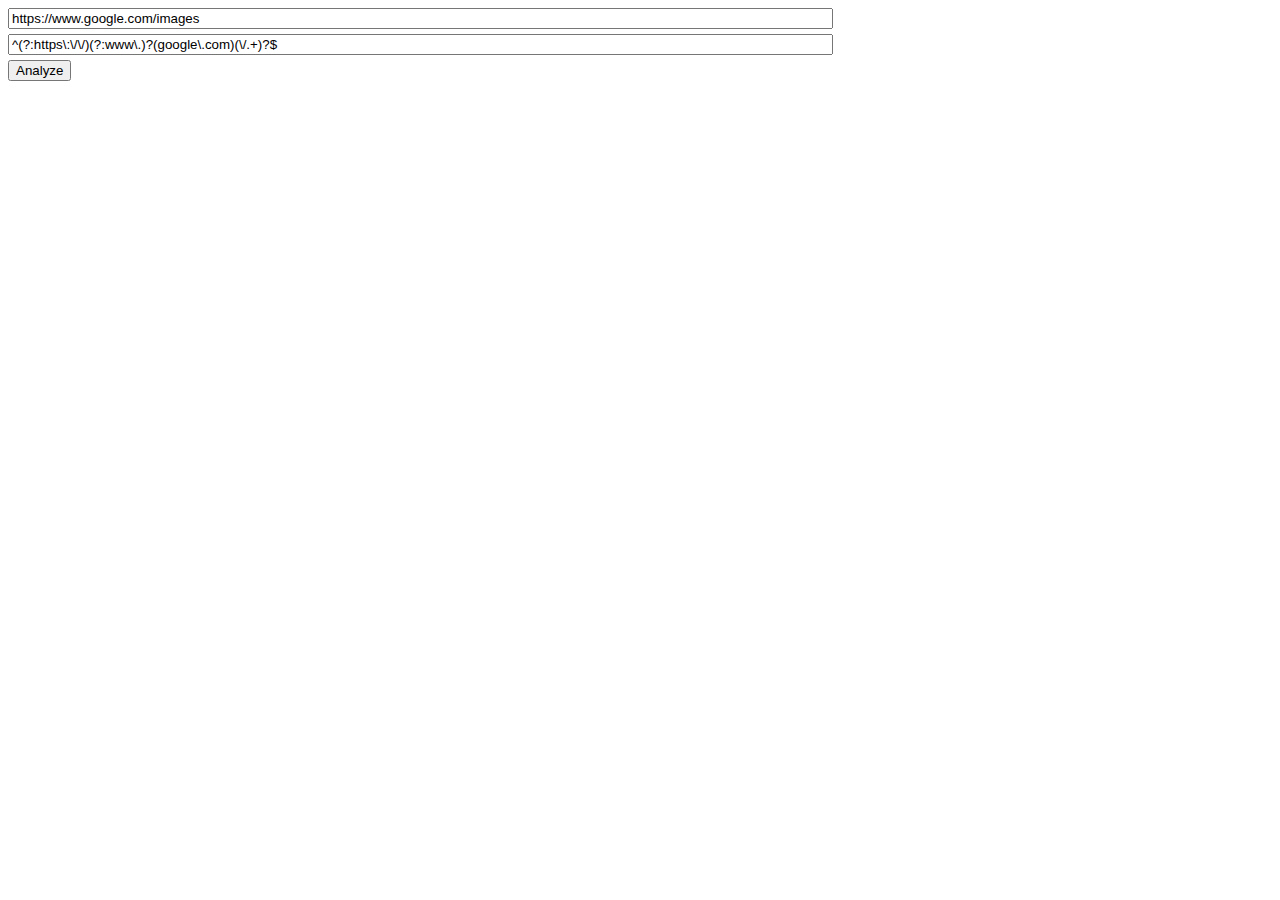
==== regex-demo.html @ 0d3036aa "Create regex-demo.html" ====
<html>
    <!--
        Accepts a string and regular expression as inputs
        Outputs the result array from running string.match(regex)
    -->
    <head>
        <meta charset="utf-8" />
        <script src="https://ajax.googleapis.com/ajax/libs/jquery/3.6.0/jquery.min.js"></script>
        <script>
            $( document ).ready(function() {
                $('#run').click(function(){
                    var value = $('#input').val();
                    try{
                        var regex = new RegExp($('#regex').val());
                    } catch(e) {
                        alert('Failed to parse regular expression.');
                        console.log(e);
                    }
                    var result = value.match(regex);
                    console.log('Regex match result:');
                    console.log(result);
                    var outputHTML = 'Matches: <ol start="0">';
                    for(var i=0;i<result.length; i++) {
                        outputHTML += '<li>'+result[i]+'</li>';
                    }
                    outputHTML += '</ol>';
                    $('#output').html(outputHTML);
                });
            });
        </script>
        <style>
            input {
                display: block;
                margin-bottom: 5px;
                max-width: 100%;
            }
            #output {
                margin-top: 10px;
            }
            ol {
                margin-top: 0;
            }
            li {
                margin-top: 3px;
            }
        </style>
    </head>
    <body>
        <input type="text" size="100" id="input" autocomplete="off"
            placeholder="Input value" 
            value="https://www.google.com/images"
        />
        <input type="text" size="100" id="regex" autocomplete="off"
            placeholder="Regex (no start or end '/')" 
            value="^(?:https\:\/\/)(?:www\.)?(google\.com)(\/.+)?$"
        />
        <button type="button" id="run">Analyze</button>
        <div id="output"></div>
    </body>
</html>
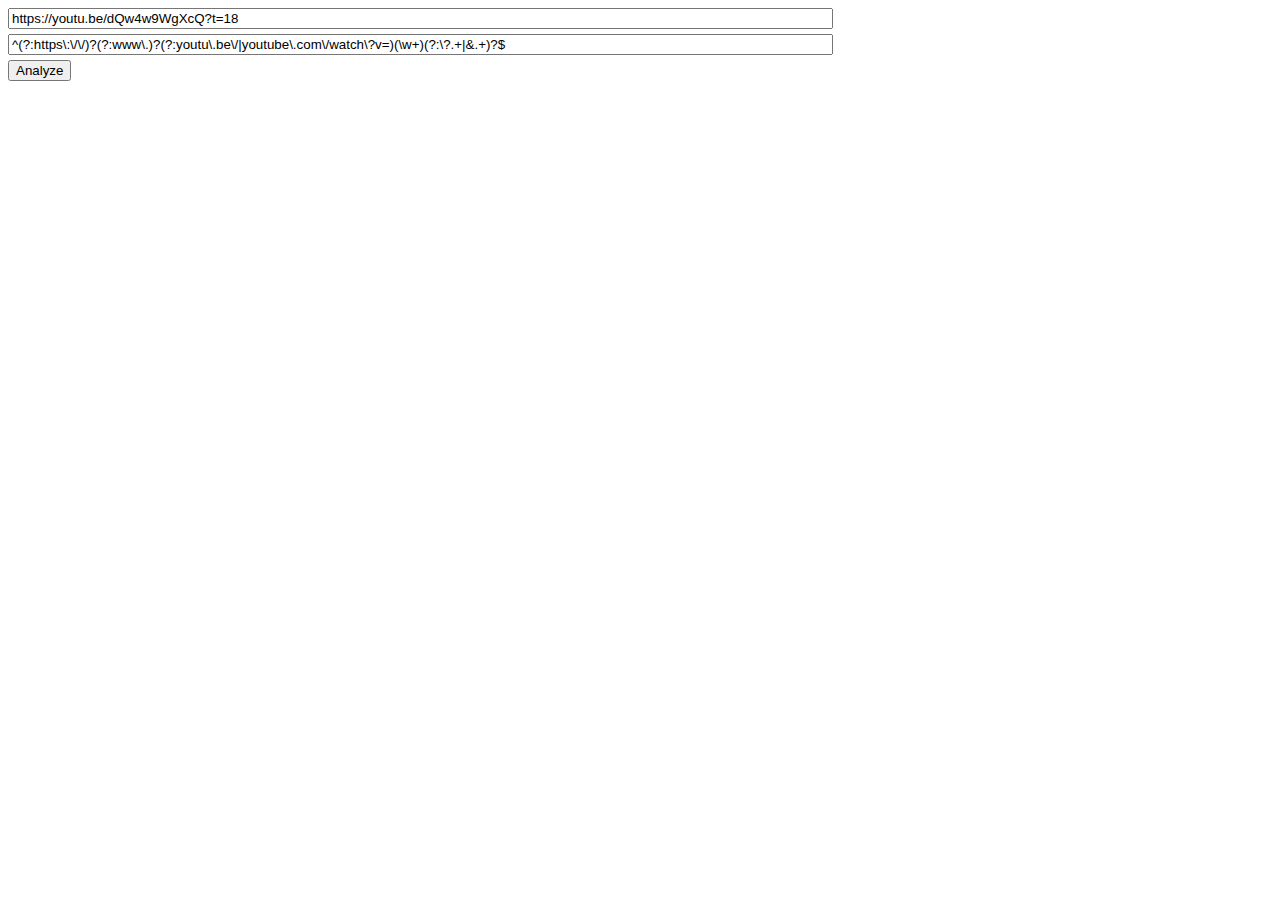
==== commit 952c1de5: "work on regexes" ====
--- a/regex-demo.html
+++ b/regex-demo.html
@@ -17,6 +17,11 @@
                         console.log(e);
                     }
                     var result = value.match(regex);
+                    if(!result) {
+                        console.log('No match found');
+                        $('#output').html('<p>No match found.</p>');
+                        return;
+                    }
                     console.log('Regex match result:');
                     console.log(result);
                     var outputHTML = 'Matches: <ol start="0">';
@@ -48,11 +53,11 @@
     <body>
         <input type="text" size="100" id="input" autocomplete="off"
             placeholder="Input value" 
-            value="https://www.google.com/images"
+            value="https://youtu.be/dQw4w9WgXcQ?t=18"
         />
         <input type="text" size="100" id="regex" autocomplete="off"
             placeholder="Regex (no start or end '/')" 
-            value="^(?:https\:\/\/)(?:www\.)?(google\.com)(\/.+)?$"
+            value="^(?:https\:\/\/)?(?:www\.)?(?:youtu\.be\/|youtube\.com\/watch\?v=)(\w+)(?:\?.+|&.+)?$"
         />
         <button type="button" id="run">Analyze</button>
         <div id="output"></div>
